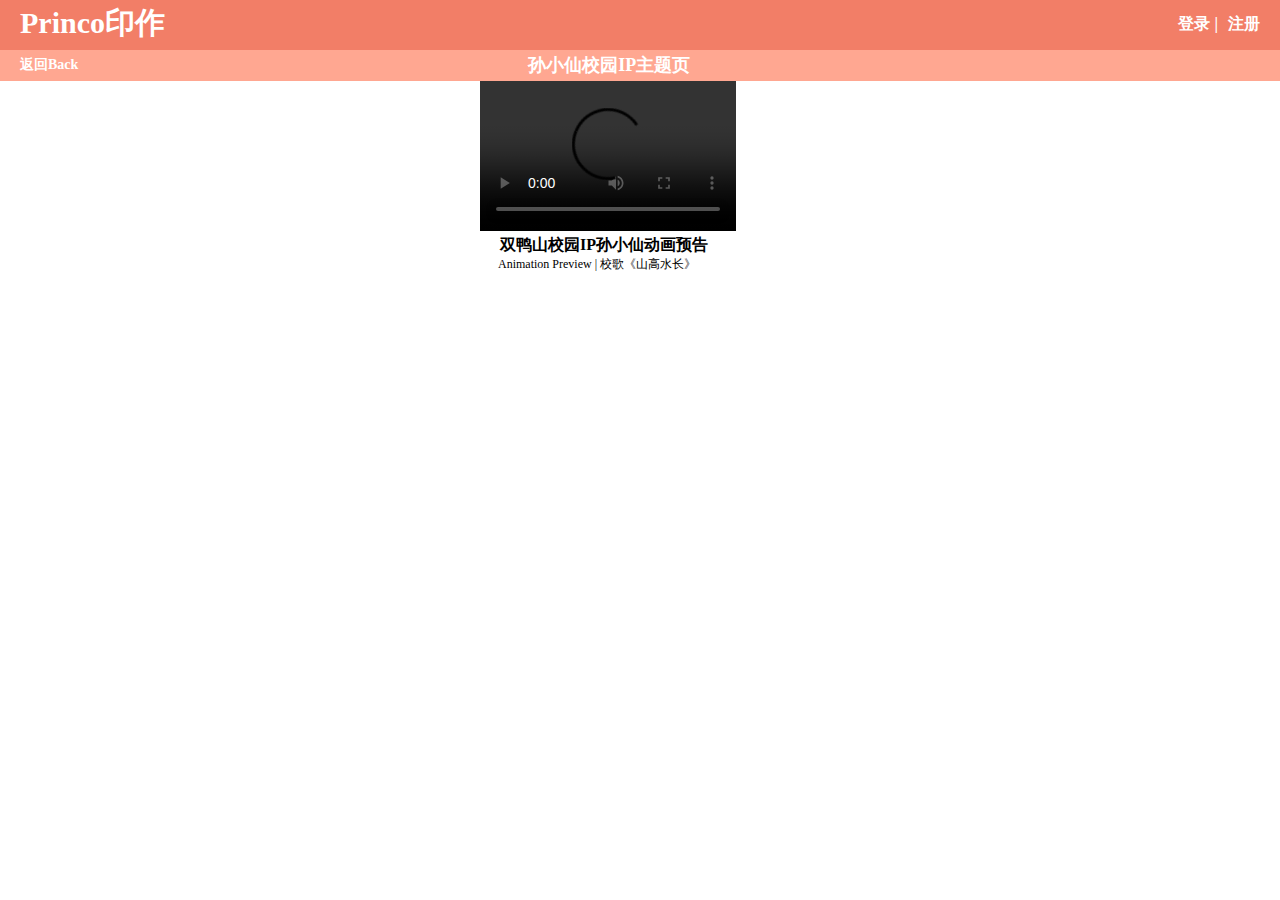
==== sxx.html @ 3e7573a4 "Add files via upload" ====
<!DOCTYPE html>
<html lang="en" xmlns:font-height="http://www.w3.org/1999/xhtml">
<head>
    <meta charset="UTF-8">
    <title>Princo | 印作</title>
    <link rel="stylesheet" type="text/css" href="sxx.css">
</head>
<body>
  <div id="top-panel">
    <div id="princo">Princo印作</div>
<!--    <div class="window-header"> | 二次元</div>-->
<!--    <div class="window-header"> | 时尚</div>-->
<!--    <div class="window-header"> | 科技</div>-->
<!--    <div class="window-header"> | 医疗</div>-->
<!--    <div class="window-header"> | 萌宠</div>-->
<!--    <div class="window-header"> | 教育</div>-->

    <div class="log" id="sign"> 注册</div>
    <div class="log"> 登录 | </div>
  </div>

  <div class="container">
      <div class="titled-pane">
          <div class="word"><a href="index.html">返回Back</a></div>
          <div class="word" id="word-center">孙小仙校园IP主题页</div>
      </div>
      <div class="conteng-big">
          <video id="ssx" controls>
              <source src="img/孙小仙预告动画.mp4" type="video/mp4">
          </video>
      </div>
      <div id="para">
          双鸭山校园IP孙小仙动画预告
      </div>
      <div id="para2">
          Animation Preview | 校歌《山高水长》
      </div>
  </div>


</body>
</html>
---- sxx.css ----
body{
    margin: 0px 0px 0px 0px;
}

#top-panel{
    background-color:#f27e67;
    color:white;
    font-weight: bolder;
    height: 50px;
}

#princo{
    float: left;
    font-size: 30px;
    padding: 3px 5px 5px 20px;
}

.window-header{
    float: left;
    padding: 14px 5px 5px 5px;
}

.log{
    float: right;
    padding: 14px 5px 5px 5px;
}

#sign{
    padding: 14px 20px 5px 5px;
}

.titled-pane{
    background-color:#ffa791;
    color:white;
    font-weight: bolder;
    height: 20px;
    padding: 6px 5px 5px 20px;
    font-size: 14px;
}

.content{
    border-radius: 0px;
    height:300px;
    width:300px;
    width:300px;
    border:0px solid white;
    margin: 5px 5px 5px 5px;
    /*background-color:white;*/
    color:black;
    float: left;
}

#ssx{
    width:20%;
    margin:0px 0px 0px 480px;
    outline: 0;
}

a{
    color:white;
    text-decoration: none;
}

.word{
    float: left;
}

#word-center{
    margin: -3px 0px 0px 450px;
    font-size: 18px;
}

#para{
    margin: 0px 0px 0px 500px;
    font-weight: bolder;
}

#para2{
    margin: 0px 0px 0px 498px;
    font-size: 12px;
}
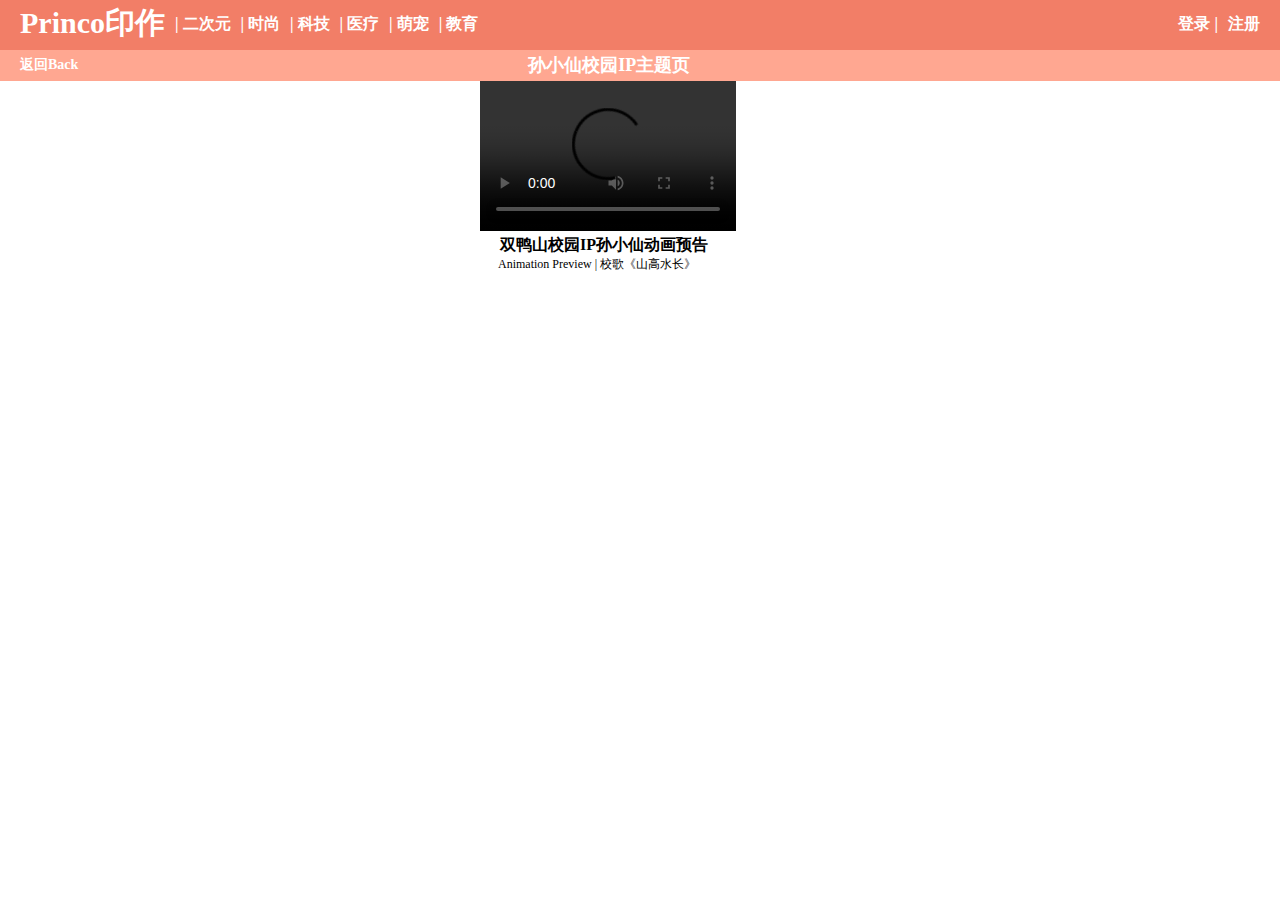
==== commit 941a2667: "Add files via upload" ====
--- a/sxx.html
+++ b/sxx.html
@@ -8,12 +8,12 @@
 <body>
   <div id="top-panel">
     <div id="princo">Princo印作</div>
-<!--    <div class="window-header"> | 二次元</div>-->
-<!--    <div class="window-header"> | 时尚</div>-->
-<!--    <div class="window-header"> | 科技</div>-->
-<!--    <div class="window-header"> | 医疗</div>-->
-<!--    <div class="window-header"> | 萌宠</div>-->
-<!--    <div class="window-header"> | 教育</div>-->
+    <div class="window-header"> | 二次元</div>
+    <div class="window-header"> | 时尚</div>
+    <div class="window-header"> | 科技</div>
+    <div class="window-header"> | 医疗</div>
+    <div class="window-header"> | 萌宠</div>
+    <div class="window-header"> | 教育</div>
 
     <div class="log" id="sign"> 注册</div>
     <div class="log"> 登录 | </div>
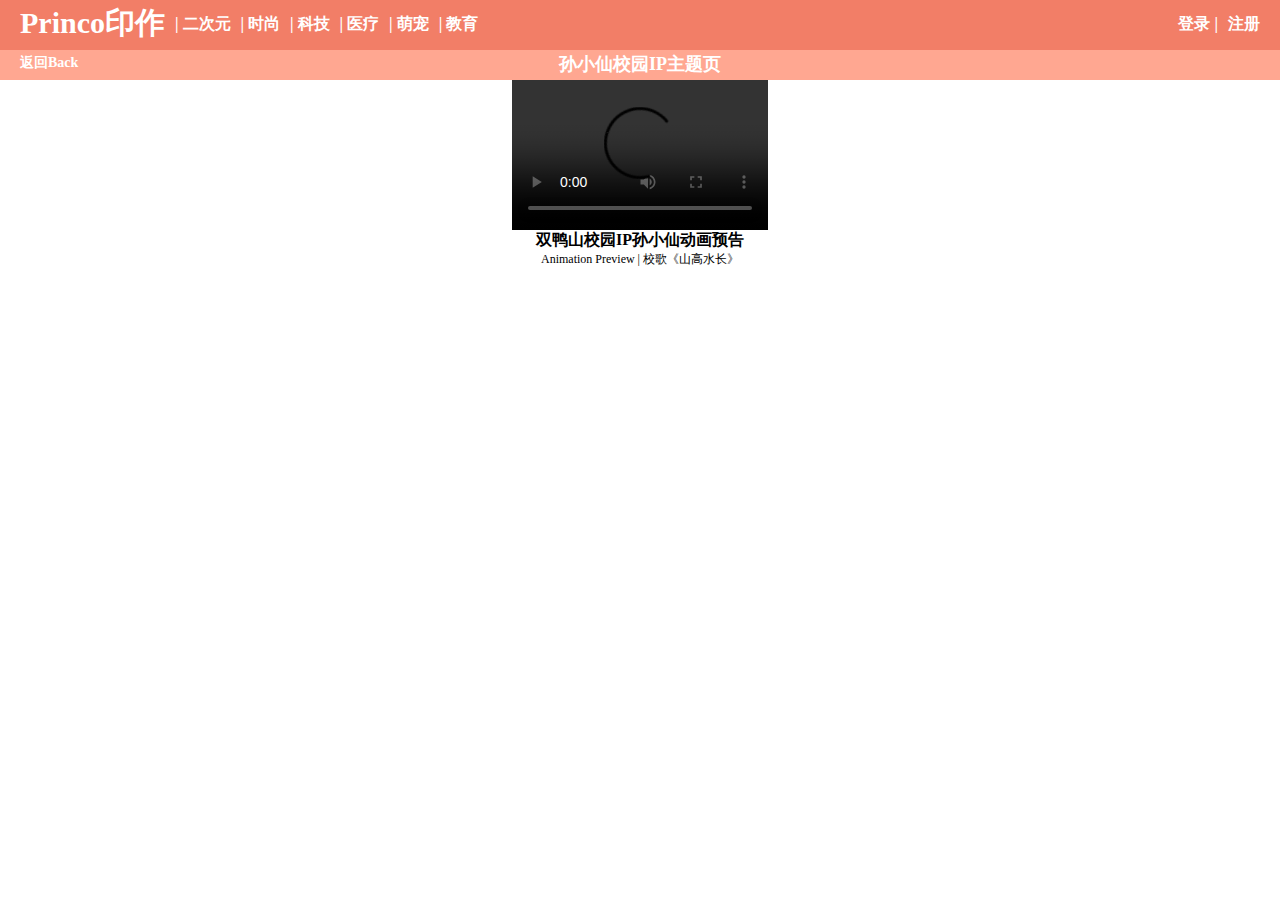
==== commit 18b41e95: "Add files via upload" ====
--- a/sxx.html
+++ b/sxx.html
@@ -21,13 +21,13 @@
 
   <div class="container">
       <div class="titled-pane">
+          <div id="word-center">孙小仙校园IP主题页</div>
           <div class="word"><a href="index.html">返回Back</a></div>
-          <div class="word" id="word-center">孙小仙校园IP主题页</div>
       </div>
-      <div class="conteng-big">
-          <video id="ssx" controls>
+      <div class="content-big">
+              <video id="ssx" controls>
               <source src="img/孙小仙预告动画.mp4" type="video/mp4">
-          </video>
+              </video>
       </div>
       <div id="para">
           双鸭山校园IP孙小仙动画预告
--- a/sxx.css
+++ b/sxx.css
@@ -33,27 +33,19 @@
     background-color:#ffa791;
     color:white;
     font-weight: bolder;
-    height: 20px;
-    padding: 6px 5px 5px 20px;
+    height: 30px;
+
     font-size: 14px;
+    /*border: 1px solid red;*/
 }
 
-.content{
-    border-radius: 0px;
-    height:300px;
-    width:300px;
-    width:300px;
-    border:0px solid white;
-    margin: 5px 5px 5px 5px;
-    /*background-color:white;*/
-    color:black;
-    float: left;
-}
 
 #ssx{
     width:20%;
-    margin:0px 0px 0px 480px;
-    outline: 0;
+    /*border:1px solid red;*/
+    display: block;
+    margin-left: auto;
+    margin-right: auto;
 }
 
 a{
@@ -63,19 +55,24 @@
 
 .word{
     float: left;
+    /*border: 1px solid red;*/
+    margin: -22px 0px 0px 20px;
 }
 
 #word-center{
-    margin: -3px 0px 0px 450px;
+    text-align: center;
     font-size: 18px;
+    padding: 2px 0px 0px 0px;
+    /*border: 1px solid black;*/
+
 }
 
 #para{
-    margin: 0px 0px 0px 500px;
     font-weight: bolder;
+    text-align: center;
 }
 
 #para2{
-    margin: 0px 0px 0px 498px;
     font-size: 12px;
-}+    text-align: center;
+}
